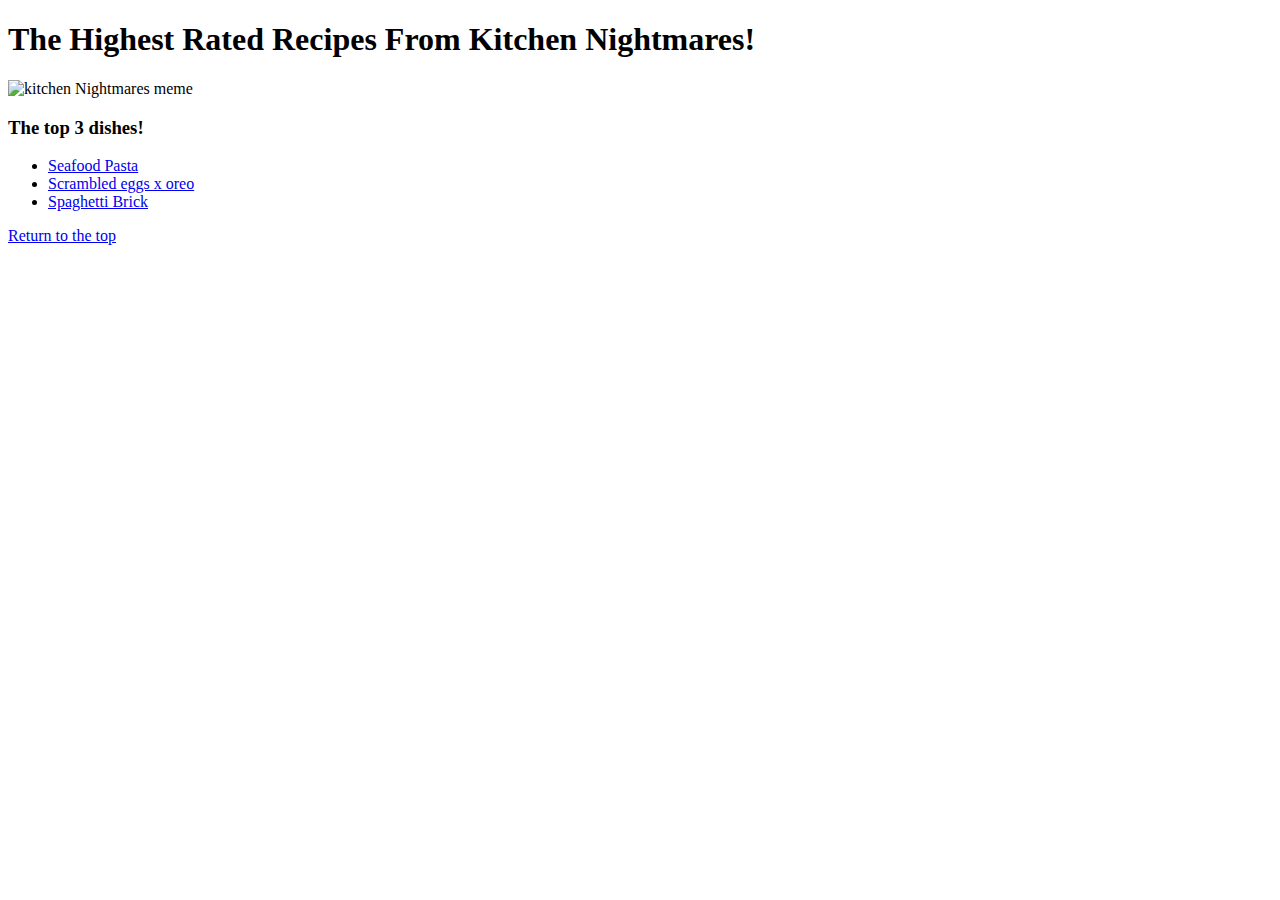
==== index.html @ ee136573 "adding my html files" ====
<!DOCTYPE html>
<html lang="en">
  <head>
    <meta charset="UTF-8" />
    <meta http-equiv="X-UA-Compatible" content="IE=edge" />
    <meta name="viewport" content="width=device-width, initial-scale=1.0" />
    <title>Kitchen Nightmare Recipes</title>
  </head>
  <body>
    <h1>The Highest Rated Recipes From Kitchen Nightmares!</h1>
    <img
      src="https://external-content.duckduckgo.com/iu/?u=https%3A%2F%2Ftse4.mm.bing.net%2Fth%3Fid%3DOIP.rRyttkezGZ633SxoZbpyAgHaED%26pid%3DApi&f=1&ipt=85f1f1bcb56168f26b41e309620b934129eb6db3f43dee0eca9b95c68d1af590&ipo=images"
      alt="kitchen Nightmares meme"
      style="width: 800px; height: 450px"
    />
    <h3>The top 3 dishes!</h3>
    <div>
      <ul>
        <li><a href="recipes/seaFoodPasta.html">Seafood Pasta</a></li>
        <li><a href="recipes/ScrambledEggs.html">Scrambled eggs x oreo</a></li>
        <li><a href="recipes/spaghettiBrich.html">Spaghetti Brick</a></li>
      </ul>
    </div>

    <a href="#header">Return to the top</a>
  </body>
</html>
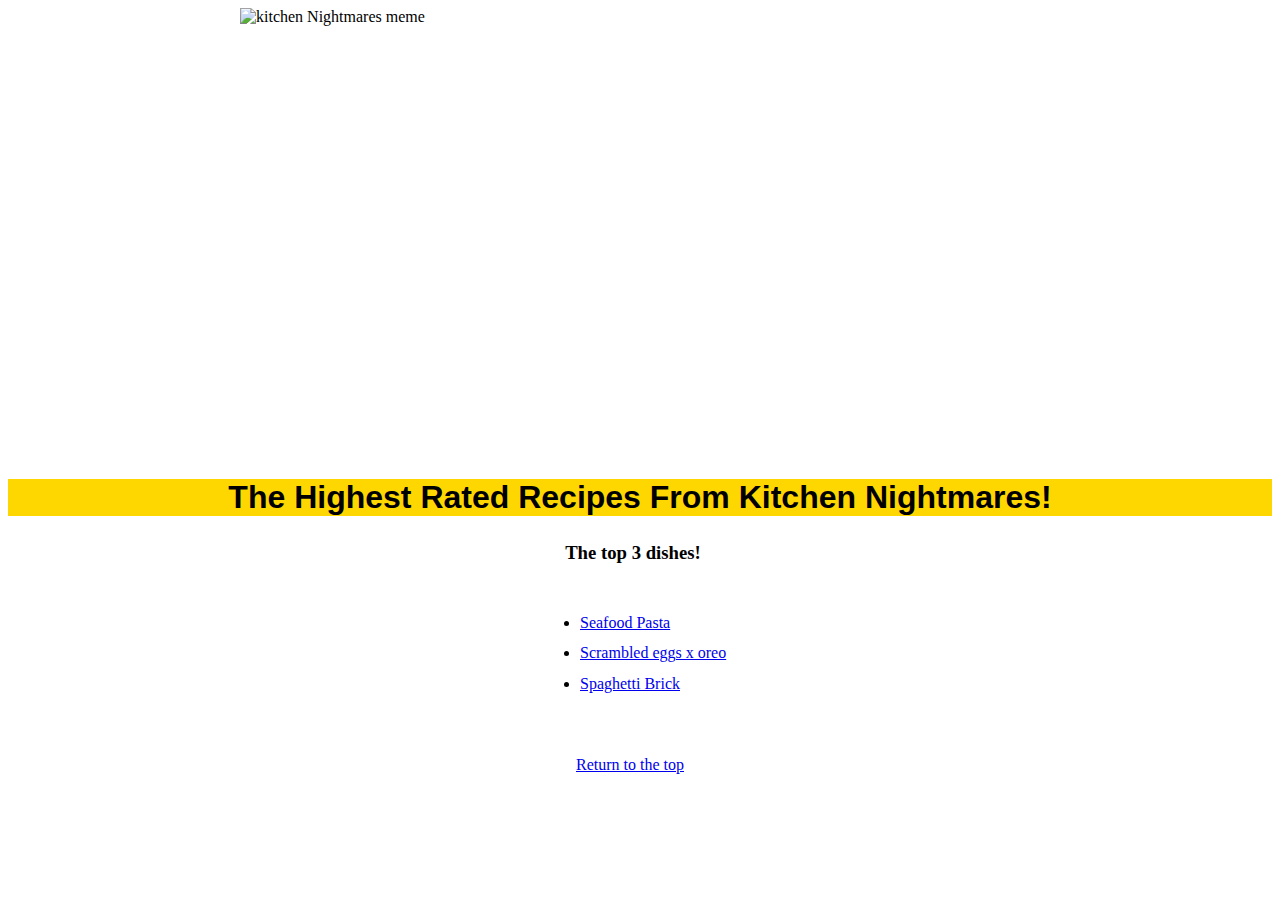
==== commit 4dc76116: "bad css" ====
--- a/index.html
+++ b/index.html
@@ -5,23 +5,28 @@
     <meta http-equiv="X-UA-Compatible" content="IE=edge" />
     <meta name="viewport" content="width=device-width, initial-scale=1.0" />
     <title>Kitchen Nightmare Recipes</title>
+    <link rel="stylesheet" href="styles.css" />
   </head>
   <body>
-    <h1>The Highest Rated Recipes From Kitchen Nightmares!</h1>
     <img
+      class="image"
       src="https://external-content.duckduckgo.com/iu/?u=https%3A%2F%2Ftse4.mm.bing.net%2Fth%3Fid%3DOIP.rRyttkezGZ633SxoZbpyAgHaED%26pid%3DApi&f=1&ipt=85f1f1bcb56168f26b41e309620b934129eb6db3f43dee0eca9b95c68d1af590&ipo=images"
       alt="kitchen Nightmares meme"
       style="width: 800px; height: 450px"
-    />
-    <h3>The top 3 dishes!</h3>
+    /><div>
+      <h1 id="main-title">
+        The Highest Rated Recipes From Kitchen Nightmares!
+      </h1>
+    </div>
+    <h3 id="subtitle">The top 3 dishes!</h3>
     <div>
       <ul>
-        <li><a href="recipes/seaFoodPasta.html">Seafood Pasta</a></li>
-        <li><a href="recipes/ScrambledEggs.html">Scrambled eggs x oreo</a></li>
-        <li><a href="recipes/spaghettiBrich.html">Spaghetti Brick</a></li>
+        <li class="link one"><a href="recipes/seaFoodPasta.html">Seafood Pasta</a></li>
+        <li class="link two"><a href="recipes/ScrambledEggs.html">Scrambled eggs x oreo</a></li>
+        <li class="link three"><a href="recipes/spaghettiBrich.html">Spaghetti Brick</a></li>
       </ul>
     </div>
 
-    <a href="#header">Return to the top</a>
+    <a id="main-link" href="#header">Return to the top</a>
   </body>
 </html>
--- a/styles.css
+++ b/styles.css
@@ -0,0 +1,38 @@
+div #main-title {
+  text-align: center;
+  background-color: gold;
+  font-family: 'Franklin Gothic Medium', 'Arial Narrow', Arial, sans-serif;
+}
+
+.image {
+  display: block;
+  margin-left: auto;
+  margin-right: auto;
+  width: 50%;
+}
+
+#subtitle{
+    margin-left: auto;
+    margin-right: auto;
+    margin-top: 2%;
+    width: 8em;
+}
+
+li{
+    margin-left: auto;
+    margin-right: auto;
+    margin-top: 1%;
+    width: 10em;
+}
+
+ul{
+    margin-top: 4%;
+}
+
+#main-link{
+    display: block;
+    margin-top: 5%;
+    margin-left: auto;
+    margin-right: auto;
+    width: 8em;
+}
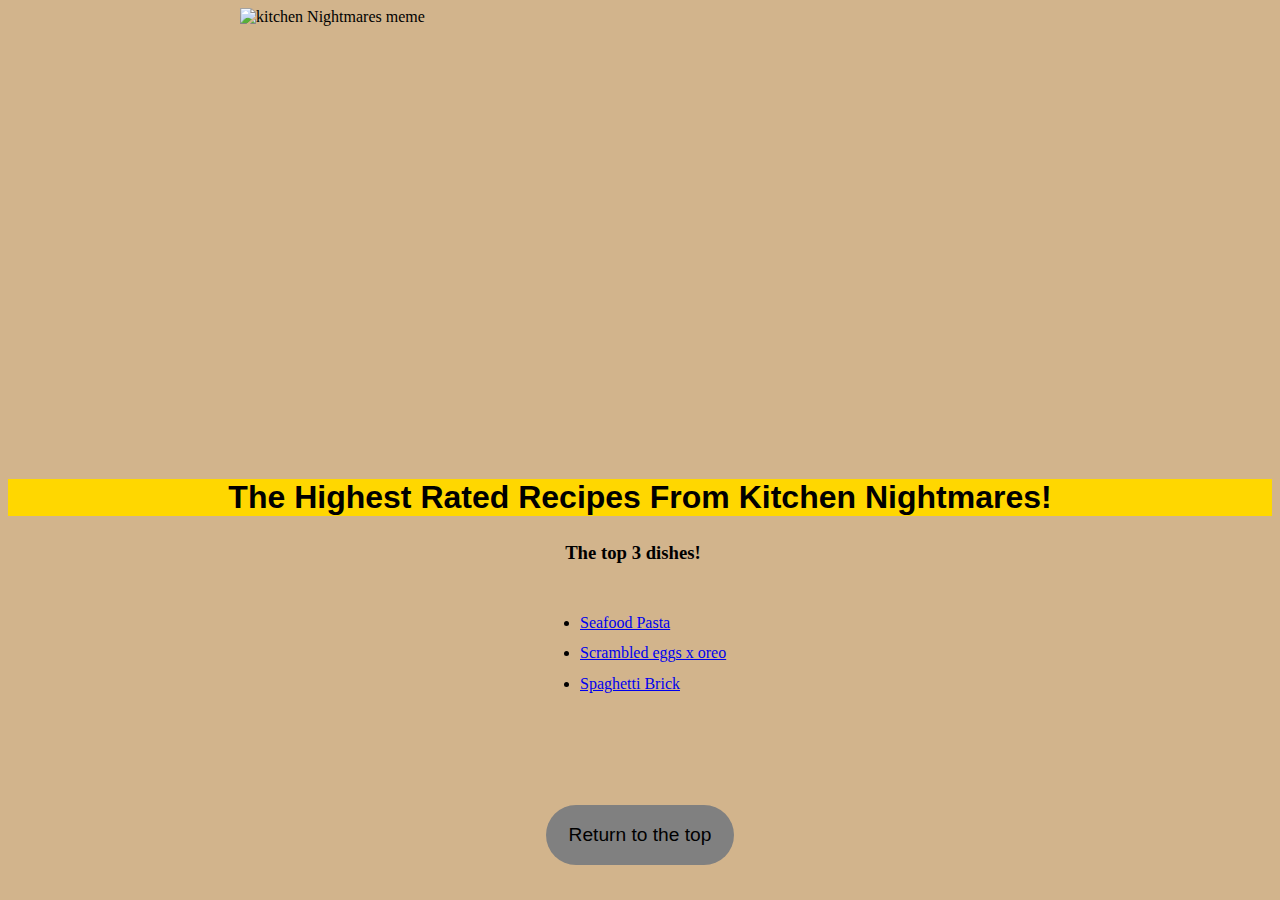
==== commit 15477635: "more shitty css" ====
--- a/index.html
+++ b/index.html
@@ -26,7 +26,8 @@
         <li class="link three"><a href="recipes/spaghettiBrich.html">Spaghetti Brick</a></li>
       </ul>
     </div>
-
+    <div class="main-link">
     <a id="main-link" href="#header">Return to the top</a>
+  </div>
   </body>
 </html>
--- a/styles.css
+++ b/styles.css
@@ -1,3 +1,7 @@
+*{
+  background: tan;
+}
+
 div #main-title {
   text-align: center;
   background-color: gold;
@@ -29,10 +33,23 @@
     margin-top: 4%;
 }
 
-#main-link{
-    display: block;
-    margin-top: 5%;
-    margin-left: auto;
-    margin-right: auto;
-    width: 8em;
+.main-link{
+    display: flex;
+    justify-content: center;
+    align-items: center;
 }
+
+#main-link {
+  display: flex;
+  background-color: gray;
+  justify-content: center;
+  align-items: center;
+  padding: 1em;
+  margin-top: 5em;
+  border-radius: 5cm;
+  width: 150px;
+  text-decoration: none;
+  font-family: sans-serif;
+  color: black;
+  font-size: larger;
+}
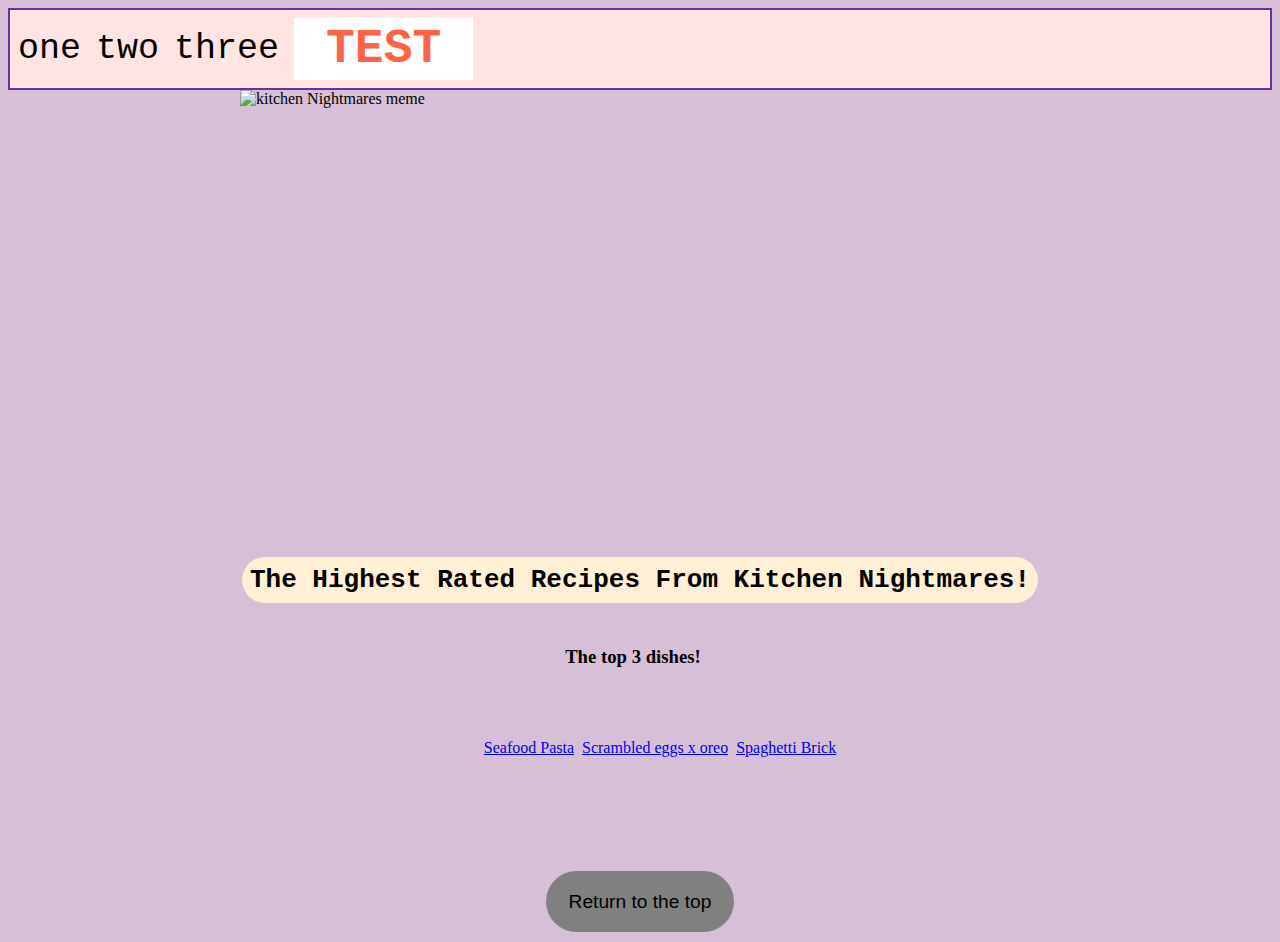
==== commit 451adb00: "css fails" ====
--- a/index.html
+++ b/index.html
@@ -8,6 +8,14 @@
     <link rel="stylesheet" href="styles.css" />
   </head>
   <body>
+    <div class="header">
+      <ul>
+      <div class="one">one</div>
+      <div class="two">two</div>
+      <div class="three">three</div>
+      <ul>
+        <div class="logo">TEST</div>
+    </div>
     <img
       class="image"
       src="https://external-content.duckduckgo.com/iu/?u=https%3A%2F%2Ftse4.mm.bing.net%2Fth%3Fid%3DOIP.rRyttkezGZ633SxoZbpyAgHaED%26pid%3DApi&f=1&ipt=85f1f1bcb56168f26b41e309620b934129eb6db3f43dee0eca9b95c68d1af590&ipo=images"
--- a/styles.css
+++ b/styles.css
@@ -1,11 +1,43 @@
-*{
-  background: tan;
+body{
+  background: thistle;
+}
+.header{
+  background: mistyrose;
+  border: 2px solid rebeccapurple;
+  padding: 8px;
+  display: flex;
+  align-items: center;
+  justify-content: space-between;
 }
 
+.header ul{
+  font-size: 35px;
+  align-items: center;
+  font-family: monospace;
+  display: flex;
+  margin: 0;
+  padding: 0;
+  gap: 15px;
+}
+
+.logo {
+  font-size: 48px;
+  font-weight: 900;
+  color: tomato;
+  background: white;
+  padding: 4px 32px;
+}
+div{
+  display: flex;
+  align-items: center;
+  justify-content: center;
+}
 div #main-title {
+  border-radius: 2em;
+  padding: 8px;
   text-align: center;
-  background-color: gold;
-  font-family: 'Franklin Gothic Medium', 'Arial Narrow', Arial, sans-serif;
+  background-color: papayawhip;
+  font-family: monospace;
 }
 
 .image {
@@ -23,10 +55,9 @@
 }
 
 li{
-    margin-left: auto;
-    margin-right: auto;
-    margin-top: 1%;
-    width: 10em;
+  display: inline-flex;
+   list-style-type: none;
+   padding: 2px;
 }
 
 ul{
@@ -53,3 +84,4 @@
   color: black;
   font-size: larger;
 }
+
